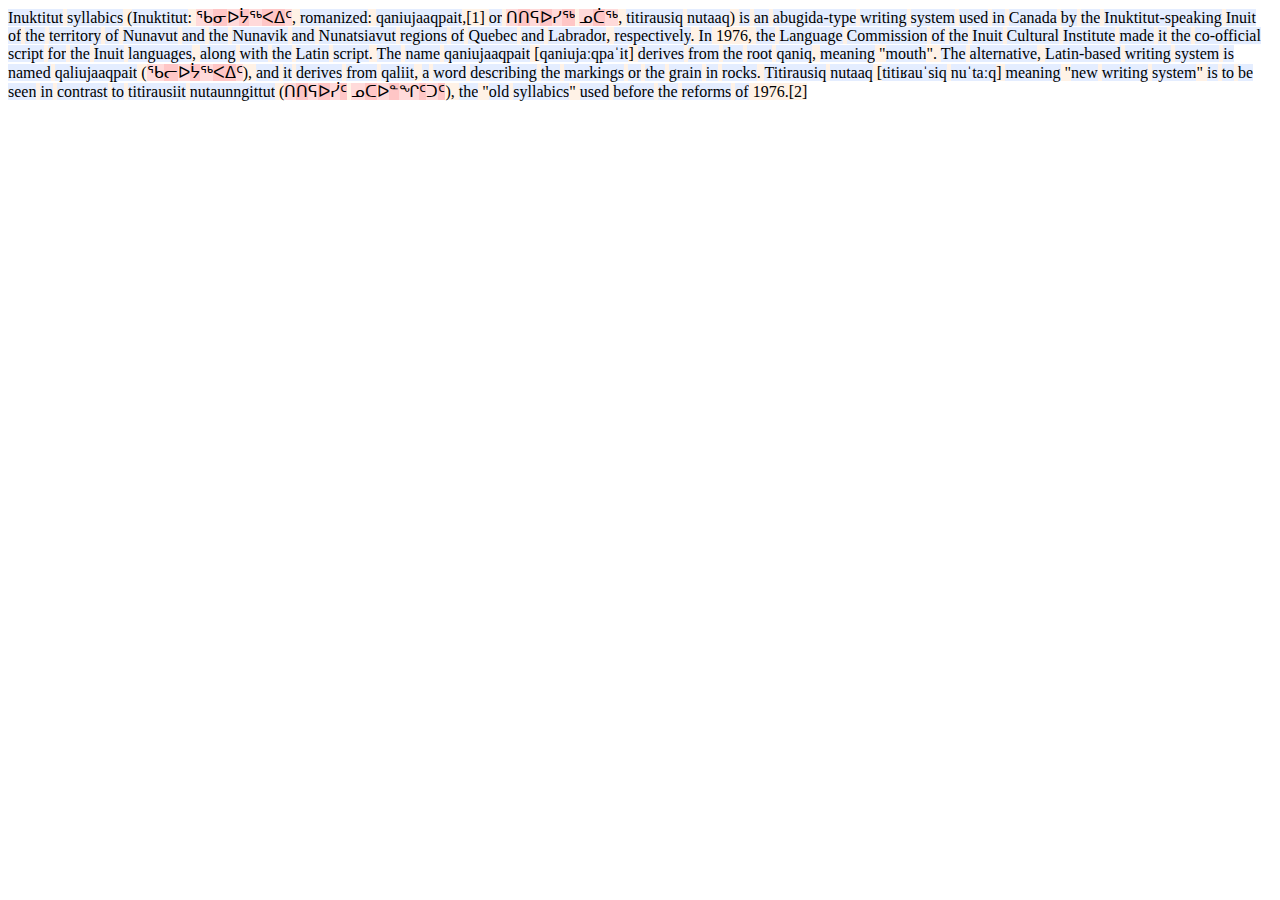
==== analyzer/analyzer/web/index.html @ 2b6a3818 "Basic tokenization visualization in HTML and CSS" ====
<!DOCTYPE html>
<html>
<head>
    <meta charset="utf-8">
    <style>
        .non-inuktitut-word {
            background: rgb(228, 237, 255);
        }
        .skip {
            background: #fff2e6;
        }

        .syllabic-unit:nth-of-type(even) {
            background: #ffc6c6;
        }

        .syllabic-unit:nth-of-type(odd) {
            background: #ffdada;
        }

    </style>
</head>
<body>

<!-- Manually added for now -->

<span class="non-inuktitut-word">Inuktitut</span><span class="skip"> </span><span class="non-inuktitut-word">syllabics</span><span class="skip"> (</span><span class="non-inuktitut-word">Inuktitut</span><span class="skip">: </span><span class="inuktitut-word"><span class="syllabic-unit">ᖃ</span><span class="syllabic-unit">ᓂ</span><span class="syllabic-unit">ᐅ</span><span class="syllabic-unit">ᔮ</span><span class="syllabic-unit">ᖅ</span><span class="syllabic-unit">ᐸᐃ</span><span class="syllabic-unit">ᑦ</span></span><span class="skip">, </span><span class="non-inuktitut-word">romanized</span><span class="skip">: </span><span class="non-inuktitut-word">qaniujaaqpait</span><span class="skip">,[1] </span><span class="non-inuktitut-word">or</span><span class="skip"> </span><span class="inuktitut-word"><span class="syllabic-unit">ᑎ</span><span class="syllabic-unit">ᑎ</span><span class="syllabic-unit">ᕋ</span><span class="syllabic-unit">ᐅ</span><span class="syllabic-unit">ᓯ</span><span class="syllabic-unit">ᖅ</span></span><span class="skip"> </span><span class="inuktitut-word"><span class="syllabic-unit">ᓄ</span><span class="syllabic-unit">ᑖ</span><span class="syllabic-unit">ᖅ</span></span><span class="skip">, </span><span class="non-inuktitut-word">titirausiq</span><span class="skip"> </span><span class="non-inuktitut-word">nutaaq</span><span class="skip">) </span><span class="non-inuktitut-word">is</span><span class="skip"> </span><span class="non-inuktitut-word">an</span><span class="skip"> </span><span class="non-inuktitut-word">abugida</span><span class="non-inuktitut-word">-type</span><span class="skip"> </span><span class="non-inuktitut-word">writing</span><span class="skip"> </span><span class="non-inuktitut-word">system</span><span class="skip"> </span><span class="non-inuktitut-word">used</span><span class="skip"> </span><span class="non-inuktitut-word">in</span><span class="skip"> </span><span class="non-inuktitut-word">Canada</span><span class="skip"> </span><span class="non-inuktitut-word">by</span><span class="skip"> </span><span class="non-inuktitut-word">the</span><span class="skip"> </span><span class="non-inuktitut-word">Inuktitut-speaking</span><span class="skip"> </span><span class="non-inuktitut-word">Inuit</span><span class="skip"> </span><span class="non-inuktitut-word">of</span><span class="skip"> </span><span class="non-inuktitut-word">the</span><span class="skip"> </span><span class="non-inuktitut-word">territory</span><span class="skip"> </span><span class="non-inuktitut-word">of</span><span class="skip"> </span><span class="non-inuktitut-word">Nunavut</span><span class="skip"> </span><span class="non-inuktitut-word">and</span><span class="skip"> </span><span class="non-inuktitut-word">the</span><span class="skip"> </span><span class="non-inuktitut-word">Nunavik</span><span class="skip"> </span><span class="non-inuktitut-word">and</span><span class="skip"> </span><span class="non-inuktitut-word">Nunatsiavut</span><span class="skip"> </span><span class="non-inuktitut-word">regions</span><span class="skip"> </span><span class="non-inuktitut-word">of</span><span class="skip"> </span><span class="non-inuktitut-word">Quebec</span><span class="skip"> </span><span class="non-inuktitut-word">and</span><span class="skip"> </span><span class="non-inuktitut-word">Labrador</span><span class="skip">, </span><span class="non-inuktitut-word">respectively</span><span class="skip">. </span><span class="non-inuktitut-word">In</span><span class="skip"> 1976, </span><span class="non-inuktitut-word">the</span><span class="skip"> </span><span class="non-inuktitut-word">Language</span><span class="skip"> </span><span class="non-inuktitut-word">Commission</span><span class="skip"> </span><span class="non-inuktitut-word">of</span><span class="skip"> </span><span class="non-inuktitut-word">the</span><span class="skip"> </span><span class="non-inuktitut-word">Inuit</span><span class="skip"> </span><span class="non-inuktitut-word">Cultural</span><span class="skip"> </span><span class="non-inuktitut-word">Institute</span><span class="skip"> </span><span class="non-inuktitut-word">made</span><span class="skip"> </span><span class="non-inuktitut-word">it</span><span class="skip"> </span><span class="non-inuktitut-word">the</span><span class="skip"> </span><span class="non-inuktitut-word">co</span><span class="non-inuktitut-word">-official</span><span class="skip"> </span><span class="non-inuktitut-word">script</span><span class="skip"> </span><span class="non-inuktitut-word">for</span><span class="skip"> </span><span class="non-inuktitut-word">the</span><span class="skip"> </span><span class="non-inuktitut-word">Inuit</span><span class="skip"> </span><span class="non-inuktitut-word">languages</span><span class="skip">, </span><span class="non-inuktitut-word">along</span><span class="skip"> </span><span class="non-inuktitut-word">with</span><span class="skip"> </span><span class="non-inuktitut-word">the</span><span class="skip"> </span><span class="non-inuktitut-word">Latin</span><span class="skip"> </span><span class="non-inuktitut-word">script</span><span class="skip">.

</span><span class="non-inuktitut-word">The</span><span class="skip"> </span><span class="non-inuktitut-word">name</span><span class="skip"> </span><span class="non-inuktitut-word">qaniujaaqpait</span><span class="skip"> [</span><span class="non-inuktitut-word">qaniujaːqpaˈit</span><span class="skip">] </span><span class="non-inuktitut-word">derives</span><span class="skip"> </span><span class="non-inuktitut-word">from</span><span class="skip"> </span><span class="non-inuktitut-word">the</span><span class="skip"> </span><span class="non-inuktitut-word">root</span><span class="skip"> </span><span class="non-inuktitut-word">qaniq</span><span class="skip">, </span><span class="non-inuktitut-word">meaning</span><span class="skip"> "</span><span class="non-inuktitut-word">mouth</span><span class="skip">". </span><span class="non-inuktitut-word">The</span><span class="skip"> </span><span class="non-inuktitut-word">alternative</span><span class="skip">, </span><span class="non-inuktitut-word">Latin-based</span><span class="skip"> </span><span class="non-inuktitut-word">writing</span><span class="skip"> </span><span class="non-inuktitut-word">system</span><span class="skip"> </span><span class="non-inuktitut-word">is</span><span class="skip"> </span><span class="non-inuktitut-word">named</span><span class="skip"> </span><span class="non-inuktitut-word">qaliujaaqpait</span><span class="skip"> (</span><span class="inuktitut-word"><span class="syllabic-unit">ᖃ</span><span class="syllabic-unit">ᓕ</span><span class="syllabic-unit">ᐅ</span><span class="syllabic-unit">ᔮ</span><span class="syllabic-unit">ᖅ</span><span class="syllabic-unit">ᐸᐃ</span><span class="syllabic-unit">ᑦ</span></span><span class="skip">), </span><span class="non-inuktitut-word">and</span><span class="skip"> </span><span class="non-inuktitut-word">it</span><span class="skip"> </span><span class="non-inuktitut-word">derives</span><span class="skip"> </span><span class="non-inuktitut-word">from</span><span class="skip"> </span><span class="non-inuktitut-word">qaliit</span><span class="skip">, </span><span class="non-inuktitut-word">a</span><span class="skip"> </span><span class="non-inuktitut-word">word</span><span class="skip"> </span><span class="non-inuktitut-word">describing</span><span class="skip"> </span><span class="non-inuktitut-word">the</span><span class="skip"> </span><span class="non-inuktitut-word">markings</span><span class="skip"> </span><span class="non-inuktitut-word">or</span><span class="skip"> </span><span class="non-inuktitut-word">the</span><span class="skip"> </span><span class="non-inuktitut-word">grain</span><span class="skip"> </span><span class="non-inuktitut-word">in</span><span class="skip"> </span><span class="non-inuktitut-word">rocks</span><span class="skip">. </span><span class="non-inuktitut-word">Titirausiq</span><span class="skip"> </span><span class="non-inuktitut-word">nutaaq</span><span class="skip"> [</span><span class="non-inuktitut-word">titiʁauˈsiq</span><span class="skip"> </span><span class="non-inuktitut-word">nuˈtaːq</span><span class="skip">] </span><span class="non-inuktitut-word">meaning</span><span class="skip"> "</span><span class="non-inuktitut-word">new</span><span class="skip"> </span><span class="non-inuktitut-word">writing</span><span class="skip"> </span><span class="non-inuktitut-word">system</span><span class="skip">" </span><span class="non-inuktitut-word">is</span><span class="skip"> </span><span class="non-inuktitut-word">to</span><span class="skip"> </span><span class="non-inuktitut-word">be</span><span class="skip"> </span><span class="non-inuktitut-word">seen</span><span class="skip"> </span><span class="non-inuktitut-word">in</span><span class="skip"> </span><span class="non-inuktitut-word">contrast</span><span class="skip"> </span><span class="non-inuktitut-word">to</span><span class="skip"> </span><span class="non-inuktitut-word">titirausiit</span><span class="skip"> </span><span class="non-inuktitut-word">nutaunngittut</span><span class="skip"> (</span><span class="inuktitut-word"><span class="syllabic-unit">ᑎ</span><span class="syllabic-unit">ᑎ</span><span class="syllabic-unit">ᕋ</span><span class="syllabic-unit">ᐅ</span><span class="syllabic-unit">ᓰ</span><span class="syllabic-unit">ᑦ</span></span><span class="skip"> </span><span class="inuktitut-word"><span class="syllabic-unit">ᓄ</span><span class="syllabic-unit">ᑕ</span><span class="syllabic-unit">ᐅ</span><span class="syllabic-unit">ᓐ</span><span class="syllabic-unit">ᖏ</span><span class="syllabic-unit">ᑦ</span><span class="syllabic-unit">ᑐ</span><span class="syllabic-unit">ᑦ</span></span><span class="skip">), </span><span class="non-inuktitut-word">the</span><span class="skip"> "</span><span class="non-inuktitut-word">old</span><span class="skip"> </span><span class="non-inuktitut-word">syllabics</span><span class="skip">" </span><span class="non-inuktitut-word">used</span><span class="skip"> </span><span class="non-inuktitut-word">before</span><span class="skip"> </span><span class="non-inuktitut-word">the</span><span class="skip"> </span><span class="non-inuktitut-word">reforms</span><span class="skip"> </span><span class="non-inuktitut-word">of</span><span class="skip"> 1976.[2] 
    </span>

</body>
</html>
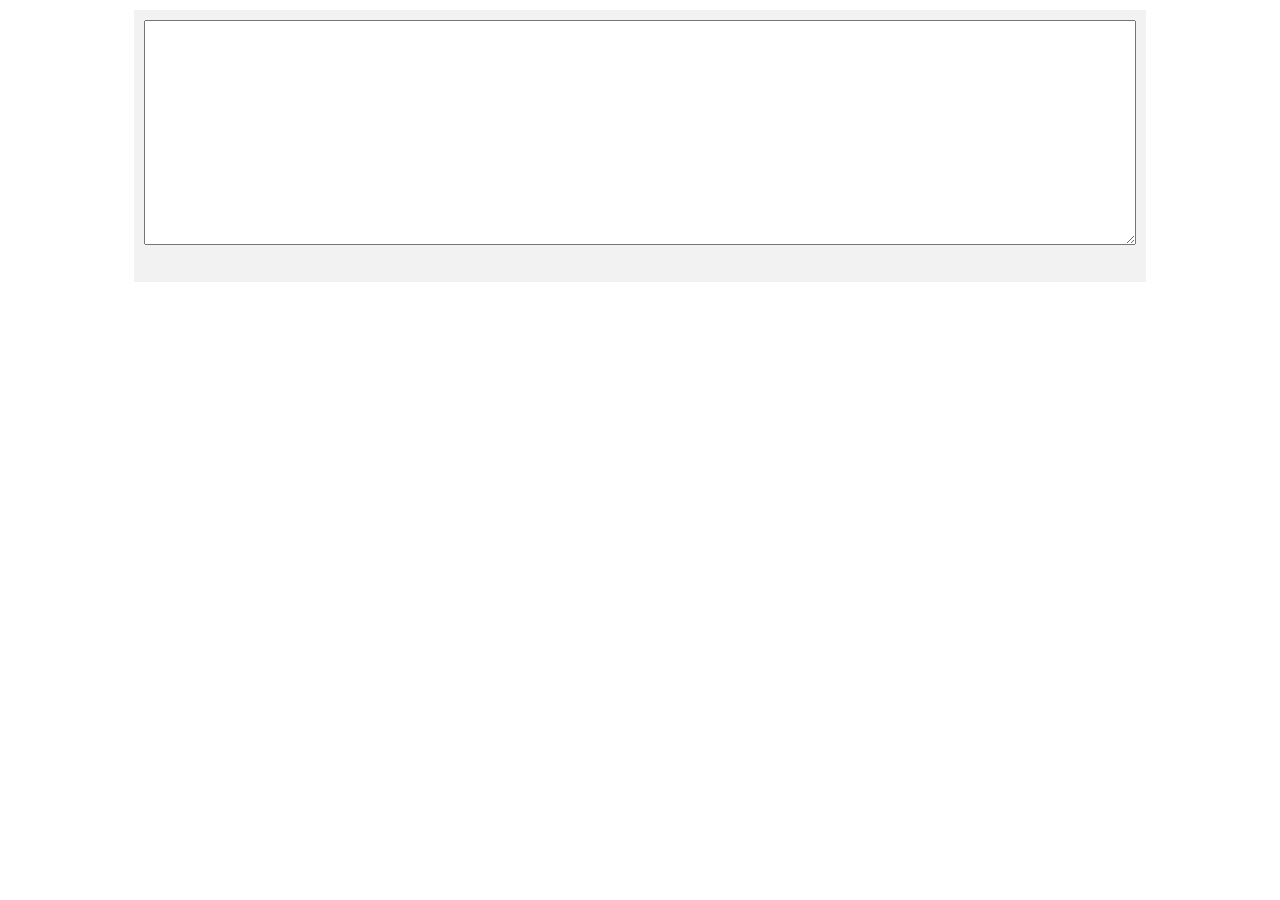
==== commit 7655256b: "Add form input for real time tokenizing on the web" ====
--- a/analyzer/analyzer/web/index.html
+++ b/analyzer/analyzer/web/index.html
@@ -2,32 +2,39 @@
 <html>
 <head>
     <meta charset="utf-8">
-    <style>
-        .non-inuktitut-word {
-            background: rgb(228, 237, 255);
+    <link rel="stylesheet" href="style.css">
+    <script type="module">
+        import init, { tokenize } from './analyzer.js';
+
+        async function run() {
+            await init();
+            window.tokenize = tokenize;
+
+            const inputField = document.getElementById('textInput');
+            const outputDiv = document.getElementById('output');
+
+            function handleFormUpdate() {
+                const inputValue = inputField.value;
+                outputDiv.innerHTML = tokenize(inputValue);
+            }
+
+            inputField.addEventListener('input', handleFormUpdate);
+            handleFormUpdate();
         }
-        .skip {
-            background: #fff2e6;
-        }
-
-        .syllabic-unit:nth-of-type(even) {
-            background: #ffc6c6;
-        }
-
-        .syllabic-unit:nth-of-type(odd) {
-            background: #ffdada;
-        }
-
-    </style>
+        document.addEventListener('DOMContentLoaded', run);
+    </script>
 </head>
 <body>
 
-<!-- Manually added for now -->
-
-<span class="non-inuktitut-word">Inuktitut</span><span class="skip"> </span><span class="non-inuktitut-word">syllabics</span><span class="skip"> (</span><span class="non-inuktitut-word">Inuktitut</span><span class="skip">: </span><span class="inuktitut-word"><span class="syllabic-unit">ᖃ</span><span class="syllabic-unit">ᓂ</span><span class="syllabic-unit">ᐅ</span><span class="syllabic-unit">ᔮ</span><span class="syllabic-unit">ᖅ</span><span class="syllabic-unit">ᐸᐃ</span><span class="syllabic-unit">ᑦ</span></span><span class="skip">, </span><span class="non-inuktitut-word">romanized</span><span class="skip">: </span><span class="non-inuktitut-word">qaniujaaqpait</span><span class="skip">,[1] </span><span class="non-inuktitut-word">or</span><span class="skip"> </span><span class="inuktitut-word"><span class="syllabic-unit">ᑎ</span><span class="syllabic-unit">ᑎ</span><span class="syllabic-unit">ᕋ</span><span class="syllabic-unit">ᐅ</span><span class="syllabic-unit">ᓯ</span><span class="syllabic-unit">ᖅ</span></span><span class="skip"> </span><span class="inuktitut-word"><span class="syllabic-unit">ᓄ</span><span class="syllabic-unit">ᑖ</span><span class="syllabic-unit">ᖅ</span></span><span class="skip">, </span><span class="non-inuktitut-word">titirausiq</span><span class="skip"> </span><span class="non-inuktitut-word">nutaaq</span><span class="skip">) </span><span class="non-inuktitut-word">is</span><span class="skip"> </span><span class="non-inuktitut-word">an</span><span class="skip"> </span><span class="non-inuktitut-word">abugida</span><span class="non-inuktitut-word">-type</span><span class="skip"> </span><span class="non-inuktitut-word">writing</span><span class="skip"> </span><span class="non-inuktitut-word">system</span><span class="skip"> </span><span class="non-inuktitut-word">used</span><span class="skip"> </span><span class="non-inuktitut-word">in</span><span class="skip"> </span><span class="non-inuktitut-word">Canada</span><span class="skip"> </span><span class="non-inuktitut-word">by</span><span class="skip"> </span><span class="non-inuktitut-word">the</span><span class="skip"> </span><span class="non-inuktitut-word">Inuktitut-speaking</span><span class="skip"> </span><span class="non-inuktitut-word">Inuit</span><span class="skip"> </span><span class="non-inuktitut-word">of</span><span class="skip"> </span><span class="non-inuktitut-word">the</span><span class="skip"> </span><span class="non-inuktitut-word">territory</span><span class="skip"> </span><span class="non-inuktitut-word">of</span><span class="skip"> </span><span class="non-inuktitut-word">Nunavut</span><span class="skip"> </span><span class="non-inuktitut-word">and</span><span class="skip"> </span><span class="non-inuktitut-word">the</span><span class="skip"> </span><span class="non-inuktitut-word">Nunavik</span><span class="skip"> </span><span class="non-inuktitut-word">and</span><span class="skip"> </span><span class="non-inuktitut-word">Nunatsiavut</span><span class="skip"> </span><span class="non-inuktitut-word">regions</span><span class="skip"> </span><span class="non-inuktitut-word">of</span><span class="skip"> </span><span class="non-inuktitut-word">Quebec</span><span class="skip"> </span><span class="non-inuktitut-word">and</span><span class="skip"> </span><span class="non-inuktitut-word">Labrador</span><span class="skip">, </span><span class="non-inuktitut-word">respectively</span><span class="skip">. </span><span class="non-inuktitut-word">In</span><span class="skip"> 1976, </span><span class="non-inuktitut-word">the</span><span class="skip"> </span><span class="non-inuktitut-word">Language</span><span class="skip"> </span><span class="non-inuktitut-word">Commission</span><span class="skip"> </span><span class="non-inuktitut-word">of</span><span class="skip"> </span><span class="non-inuktitut-word">the</span><span class="skip"> </span><span class="non-inuktitut-word">Inuit</span><span class="skip"> </span><span class="non-inuktitut-word">Cultural</span><span class="skip"> </span><span class="non-inuktitut-word">Institute</span><span class="skip"> </span><span class="non-inuktitut-word">made</span><span class="skip"> </span><span class="non-inuktitut-word">it</span><span class="skip"> </span><span class="non-inuktitut-word">the</span><span class="skip"> </span><span class="non-inuktitut-word">co</span><span class="non-inuktitut-word">-official</span><span class="skip"> </span><span class="non-inuktitut-word">script</span><span class="skip"> </span><span class="non-inuktitut-word">for</span><span class="skip"> </span><span class="non-inuktitut-word">the</span><span class="skip"> </span><span class="non-inuktitut-word">Inuit</span><span class="skip"> </span><span class="non-inuktitut-word">languages</span><span class="skip">, </span><span class="non-inuktitut-word">along</span><span class="skip"> </span><span class="non-inuktitut-word">with</span><span class="skip"> </span><span class="non-inuktitut-word">the</span><span class="skip"> </span><span class="non-inuktitut-word">Latin</span><span class="skip"> </span><span class="non-inuktitut-word">script</span><span class="skip">.
-
-</span><span class="non-inuktitut-word">The</span><span class="skip"> </span><span class="non-inuktitut-word">name</span><span class="skip"> </span><span class="non-inuktitut-word">qaniujaaqpait</span><span class="skip"> [</span><span class="non-inuktitut-word">qaniujaːqpaˈit</span><span class="skip">] </span><span class="non-inuktitut-word">derives</span><span class="skip"> </span><span class="non-inuktitut-word">from</span><span class="skip"> </span><span class="non-inuktitut-word">the</span><span class="skip"> </span><span class="non-inuktitut-word">root</span><span class="skip"> </span><span class="non-inuktitut-word">qaniq</span><span class="skip">, </span><span class="non-inuktitut-word">meaning</span><span class="skip"> "</span><span class="non-inuktitut-word">mouth</span><span class="skip">". </span><span class="non-inuktitut-word">The</span><span class="skip"> </span><span class="non-inuktitut-word">alternative</span><span class="skip">, </span><span class="non-inuktitut-word">Latin-based</span><span class="skip"> </span><span class="non-inuktitut-word">writing</span><span class="skip"> </span><span class="non-inuktitut-word">system</span><span class="skip"> </span><span class="non-inuktitut-word">is</span><span class="skip"> </span><span class="non-inuktitut-word">named</span><span class="skip"> </span><span class="non-inuktitut-word">qaliujaaqpait</span><span class="skip"> (</span><span class="inuktitut-word"><span class="syllabic-unit">ᖃ</span><span class="syllabic-unit">ᓕ</span><span class="syllabic-unit">ᐅ</span><span class="syllabic-unit">ᔮ</span><span class="syllabic-unit">ᖅ</span><span class="syllabic-unit">ᐸᐃ</span><span class="syllabic-unit">ᑦ</span></span><span class="skip">), </span><span class="non-inuktitut-word">and</span><span class="skip"> </span><span class="non-inuktitut-word">it</span><span class="skip"> </span><span class="non-inuktitut-word">derives</span><span class="skip"> </span><span class="non-inuktitut-word">from</span><span class="skip"> </span><span class="non-inuktitut-word">qaliit</span><span class="skip">, </span><span class="non-inuktitut-word">a</span><span class="skip"> </span><span class="non-inuktitut-word">word</span><span class="skip"> </span><span class="non-inuktitut-word">describing</span><span class="skip"> </span><span class="non-inuktitut-word">the</span><span class="skip"> </span><span class="non-inuktitut-word">markings</span><span class="skip"> </span><span class="non-inuktitut-word">or</span><span class="skip"> </span><span class="non-inuktitut-word">the</span><span class="skip"> </span><span class="non-inuktitut-word">grain</span><span class="skip"> </span><span class="non-inuktitut-word">in</span><span class="skip"> </span><span class="non-inuktitut-word">rocks</span><span class="skip">. </span><span class="non-inuktitut-word">Titirausiq</span><span class="skip"> </span><span class="non-inuktitut-word">nutaaq</span><span class="skip"> [</span><span class="non-inuktitut-word">titiʁauˈsiq</span><span class="skip"> </span><span class="non-inuktitut-word">nuˈtaːq</span><span class="skip">] </span><span class="non-inuktitut-word">meaning</span><span class="skip"> "</span><span class="non-inuktitut-word">new</span><span class="skip"> </span><span class="non-inuktitut-word">writing</span><span class="skip"> </span><span class="non-inuktitut-word">system</span><span class="skip">" </span><span class="non-inuktitut-word">is</span><span class="skip"> </span><span class="non-inuktitut-word">to</span><span class="skip"> </span><span class="non-inuktitut-word">be</span><span class="skip"> </span><span class="non-inuktitut-word">seen</span><span class="skip"> </span><span class="non-inuktitut-word">in</span><span class="skip"> </span><span class="non-inuktitut-word">contrast</span><span class="skip"> </span><span class="non-inuktitut-word">to</span><span class="skip"> </span><span class="non-inuktitut-word">titirausiit</span><span class="skip"> </span><span class="non-inuktitut-word">nutaunngittut</span><span class="skip"> (</span><span class="inuktitut-word"><span class="syllabic-unit">ᑎ</span><span class="syllabic-unit">ᑎ</span><span class="syllabic-unit">ᕋ</span><span class="syllabic-unit">ᐅ</span><span class="syllabic-unit">ᓰ</span><span class="syllabic-unit">ᑦ</span></span><span class="skip"> </span><span class="inuktitut-word"><span class="syllabic-unit">ᓄ</span><span class="syllabic-unit">ᑕ</span><span class="syllabic-unit">ᐅ</span><span class="syllabic-unit">ᓐ</span><span class="syllabic-unit">ᖏ</span><span class="syllabic-unit">ᑦ</span><span class="syllabic-unit">ᑐ</span><span class="syllabic-unit">ᑦ</span></span><span class="skip">), </span><span class="non-inuktitut-word">the</span><span class="skip"> "</span><span class="non-inuktitut-word">old</span><span class="skip"> </span><span class="non-inuktitut-word">syllabics</span><span class="skip">" </span><span class="non-inuktitut-word">used</span><span class="skip"> </span><span class="non-inuktitut-word">before</span><span class="skip"> </span><span class="non-inuktitut-word">the</span><span class="skip"> </span><span class="non-inuktitut-word">reforms</span><span class="skip"> </span><span class="non-inuktitut-word">of</span><span class="skip"> 1976.[2] 
-    </span>
-
+    <div id="box">
+        <form id="form">
+            <label for="textInput"></label>
+            <textarea id="textInput" name="textInput" spellcheck="false"></textarea>
+            <button type="submit" disabled style="display: none" aria-hidden="true"></button>
+        </form>
+        <div class="output">
+            <p id="output"></p>
+        </div>
+    </div>
 </body>
 </html>--- a/analyzer/analyzer/web/style.css
+++ b/analyzer/analyzer/web/style.css
@@ -0,0 +1,59 @@
+
+* {
+    font-family: "Noto Sans Canadian Aboriginal";
+    font-size: 10pt;
+}
+
+.output {
+
+}
+
+#box {
+    display: grid;
+    grid-template-areas:
+        "input"
+        "output";
+    grid-gap: 10px;
+
+    box-sizing: border-box;
+    padding: 10px;
+    width: 80%;
+    margin: 10px auto;
+    background: #f2f2f2;
+}
+
+#form {
+    grid-area: input;
+}
+
+#form textarea {
+    width: 100%;
+    height: 25vh;
+    box-sizing: border-box;
+    resize: vertical;
+} 
+
+#panel {
+    grid-area: panel;
+    background: #e6e6e6;
+}
+
+#output {
+    white-space: pre-wrap;
+}
+
+
+.non-inuktitut-word {
+    background: rgb(228, 237, 255);
+}
+.skip {
+    background: #fff2e6;
+}
+
+.syllabic-unit:nth-of-type(even) {
+    background: #ffc6c6;
+}
+
+.syllabic-unit:nth-of-type(odd) {
+    background: #ffdada;
+}